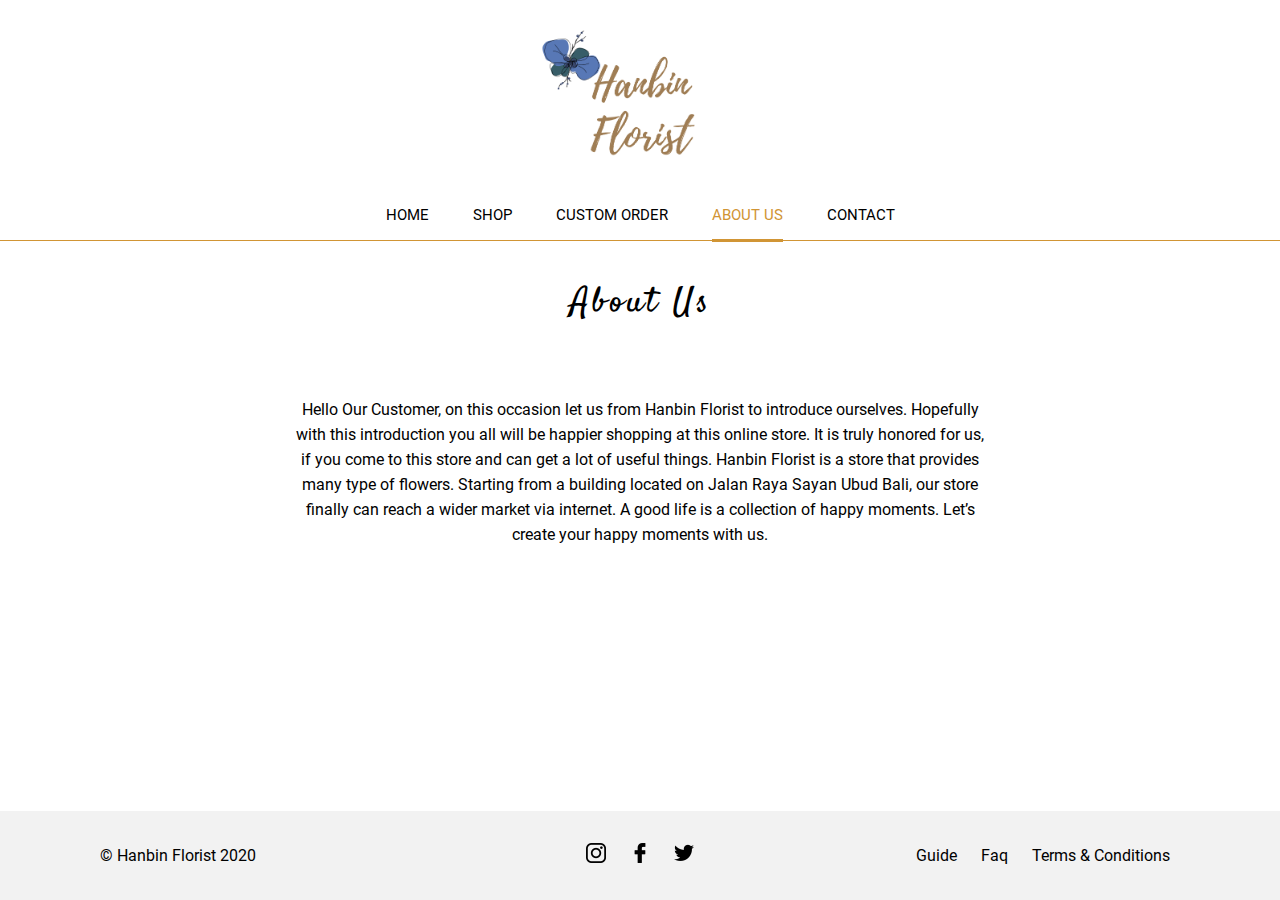
==== about-us.html @ d307f0be "initial commit" ====
<!DOCTYPE html>
<html lang="en">
<head>
    <meta charset="UTF-8">
    <meta name="viewport" content="width=device-width, initial-scale=1.0">
    <title>Hanbin Florist - About Us</title>
    <link rel="stylesheet" href="assets/css/setting.css">
    <link rel="stylesheet" href="assets/css/style.css">
</head>
<body>
    <section class="fit-height">
        <header class="container-fluid header-fluid">
            <nav class="container header">
                <div class="row">
                    <div class="col-12 identity item-middle item-center">
                        <div>
                            <a href="index.html">
                                <img src="assets/img/hanbinlogo.png" alt="">
                            </a>
                        </div>
                    </div>
				</div>
                    <div class="col-12 list-navigation">
                        <ul>
                            <li><a href="index.html">home</a></li>
                            <li><a href="shop.html">shop</a></li>
                            <li><a href="custom-order.html">custom order</a></li>
                            <li class="active"><a href="about-us.html">about us</a></li>
                            <li><a href="contact.html">contact</a></li>
                        </ul>
                    </div>
            	</nav>
        </header>
        <div class="container-fluid about-us-content-section">
            <div class="col-12 content-about-us-title">
                <h2>about us</h2>
            </div>

            <div class="container">
                <div class="col-12 form-section item-center w-100">
                    <div class="col-8">
                        <div class="w-100 content-about-us-desc">
                            <p>
                                Hello Our Customer, on this occasion let us from Hanbin Florist to introduce ourselves. Hopefully with this introduction you all will be happier shopping at this online store. It is truly honored for us, if you come to this store and can get a lot of useful things.
							   	Hanbin Florist is a store that provides many type of flowers. Starting from a building located on Jalan Raya Sayan Ubud Bali, our store finally can reach a wider market via internet.
							   A good life is a collection of happy moments. Let’s create your happy moments with us.
                            </p>
                        </div>
                    </div>
                </div>
            </div>
        </div>
    </section>
    
    <footer class="container-fluid bg-smooth-gray footer-fluid">
        <div class="container">
            <div class="row">
                <div class="col-4 copyright item-middle">
                    <a href="#">
                        &copy; Hanbin Florist 2020
                    </a>
                </div>
                <div class="col-4 list-sosmed item-middle item-center">
                    <ul>
                        <li><a href="#"><img src="assets/img/ig-ico.png" alt=""></a></li>
                        <li><a href="#"><img src="assets/img/fb-ico.png" alt=""></a></li>
                        <li><a href="#"><img src="assets/img/tw-ico.png" alt=""></a></li>
                    </ul>
                </div>
                <div class="col-4 list-web-info">
                    <ul>
                        <li><a href="#">guide</a></li>
                        <li><a href="#">faq</a></li>
                        <li><a href="#">terms & conditions</a></li>
                    </ul>
                </div>
            </div>
        </div>
    </footer>
</body>
</html>
---- assets/css/setting.css ----
*{
    padding: 0;
    margin: 0;
}
*, ::after, ::before {
    box-sizing: border-box;
}

html {
    height: 100%;
}

@font-face {
    font-family: 'RobotoRegular';
    src: url('../fonts/Roboto-Regular.ttf');
}
@font-face {
    font-family: 'SatisfyRegular';
    src: url('../fonts/Satisfy-Regular.ttf');
}

body {
    min-height: 100%;
    display: grid;
    grid-template-rows: 1fr auto;
    font-family: RobotoRegular;    
}

h1, h2{
    font-family: SatisfyRegular;
    font-weight: normal;
    line-height: 60px;
}
h1{ font-size: 55px; letter-spacing: 3px; }
h2{ font-size: 35px; letter-spacing: 3px; }

button, input, optgroup, select, textarea {
    margin: 0;
    font-family: RobotoRegular;
}
textarea{ height: 100px; }
button{ cursor: pointer; }

a{ text-decoration: none; }
p{ margin-bottom: 15px; line-height: 25px; }

.container-fluid {
    width: 100%;
    margin-right: auto;
    margin-left: auto;
}

.container {
    width: 100%;
    padding-right: 15px;
    padding-left: 15px;
    margin-right: auto;
    margin-left: auto;
}

.row{
    display: -webkit-box;
    display: -ms-flexbox;
    display: flex;
    -ms-flex-wrap: wrap;
    flex-wrap: wrap;
}

.col, .col-2, .col-3, .col-4, .col-5, .col-6, .col-7, .col-8, .col-9, .col-10, .col-12{
    position: relative;
    width: 100%;
    min-height: 1px;
    padding-right: 15px;
    padding-left: 15px;
}
.col {
    -ms-flex-preferred-size: 0;
    flex-basis: 0;
    -webkit-box-flex: 1;
    -ms-flex-positive: 1;
    flex-grow: 1;
    max-width: 100%;
}
.col-12 {
    -webkit-box-flex: 0;
    -ms-flex: 0 0 100%;
    flex: 0 0 100%;
    max-width: 100%;
}

.row-grid {
    display: grid;
    grid-gap: 0;
    grid-auto-flow: dense;
}

.row-grid .grid-card{
    position: relative;
    height: 100%;
    width: 100%;
    overflow: hidden;
}
.row-grid .grid-card img {
    width: 100% !important;
    height: 100% !important;
    object-fit: cover;
}

.item-center{
    display: flex;
    justify-content: center;
}
.item-middle{
    display: flex;
    align-items: center;
    vertical-align: middle;
}

.d-flex{ display: flex; }

.w-30{ width: 30%; }
.w-70{ width: 70%; }
.w-100{ width: 100%; }

.h-100{ height: 100%; }

.cmt-0{ margin-top: 0 !important; }

.txt-white{ color: #ffffff; }

.circle-frame{ 
    border-radius: 90px;
}

.form-group {
    margin-bottom: 1.5rem;
}
.form-row {
    display: -webkit-box;
    display: -ms-flexbox;
    display: flex;
    -ms-flex-wrap: wrap;
    flex-wrap: wrap;
    margin-right: -5px;
    margin-left: -5px;
}
.form-row>.col, .form-row>[class*=col-] {
    padding-right: 5px !important;
    padding-left: 5px !important;
}
.form-control {
    display: block;
    width: 100%;
    padding: .375rem .75rem;
    margin-bottom: .5em;
    font-size: 1rem;
    line-height: 1.5;
    color: #495057;
    background-color: #fff;
    background-clip: padding-box;
    border: 1px solid #ced4da;
    border-radius: .25rem;
    transition: border-color .15s ease-in-out,box-shadow .15s ease-in-out;
}

.form-error{
    color: #cc2828;
}

textarea {
    overflow: auto;
    resize: vertical;
}

.bg-smooth-gray{ background: #f2f2f2; }
.bg-gray-dark{ background: #757575; }
.bg-black{ background: #000000; }
.bg-smooth-pink{ background: #ece0d1; }

.txt-red{ color: #cc2828; }

.btn-dark-brown{ background: #38220f; color: #ffffff; border: 1px solid #38220f; transition: all .5s; }
.btn-dark-brown:hover{ background: transparent; color: #38220f; transition: all .5s; }

.btn-radius{
    border-radius: 20px;
}
.btn-orange-shallow{
    background: #f4ad3d;
    color: #ffffff;
    text-transform: uppercase;
    padding: 10px 30px 10px 30px;
    border: 1px solid #f4ad3d;
    transition: all .5s;
}
.btn-orange-shallow:hover{ background: transparent; color: #f4ad3d; transition: all .5s; }

.section-title{ color: #38220f; }

/* container responsive */
@media only screen and (min-width: 576px){
    .container{
        max-width: 540px;
    }
    .row-grid {
        grid-template-columns: 50% 50%;
    }
}
@media only screen and (min-width: 768px){
    .container {
        max-width: 720px;
    }
    .row-grid {
        grid-template-columns: 33.3% 33.3% 33.3%;
    }
}
@media only screen and (min-width: 992px){
    .container {
        max-width: 960px;
    }
    .row-grid {
        grid-template-columns: 25% 25% 25% 25%;
    }
}
@media only screen and (min-width: 1200px){
    .container {
        max-width: 1140px;
    }
    .row-grid {
        grid-template-columns: 25% 25% 25% 25%;
    }
}

/* col responsive */
@media only screen and (min-width: 992px){
    .col-2{
        -webkit-box-flex: 0;
        -ms-flex: 0 0 16.666667%;
        flex: 0 0 16.666667%;
        max-width: 16.666667%;
    }
    .col-3{
        -webkit-box-flex: 0;
        -ms-flex: 0 0 25%;
        flex: 0 0 25%;
        max-width: 25%;
    }
    .col-4 {
        -webkit-box-flex: 0;
        -ms-flex: 0 0 33.333333%;
        flex: 0 0 33.333333%;
        max-width: 33.333333%;
    }
    .col-5 {
        -webkit-box-flex: 0;
        -ms-flex: 0 0 41.666667%;
        flex: 0 0 41.666667%;
        max-width: 41.666667%;
    }
    .col-6 {
        -webkit-box-flex: 0;
        -ms-flex: 0 0 50%;
        flex: 0 0 50%;
        max-width: 50%;
    }
    .col-7 {
        -webkit-box-flex: 0;
        -ms-flex: 0 0 58.333333%;
        flex: 0 0 58.333333%;
        max-width: 58.333333%;
    }
    .col-7 {
        -webkit-box-flex: 0;
        -ms-flex: 0 0 58.333333%;
        flex: 0 0 58.333333%;
        max-width: 58.333333%;
    }
    .col-8 {
        -webkit-box-flex: 0;
        -ms-flex: 0 0 66.666667%;
        flex: 0 0 66.666667%;
        max-width: 66.666667%;
    }
    .col-9 {
        -webkit-box-flex: 0;
        -ms-flex: 0 0 75%;
        flex: 0 0 75%;
        max-width: 75%;
    }
    .col-10 {
        -webkit-box-flex: 0;
        -ms-flex: 0 0 83.333333%;
        flex: 0 0 83.333333%;
        max-width: 83.333333%;
    }
    .col-11 {
        -webkit-box-flex: 0;
        -ms-flex: 0 0 91.666667%;
        flex: 0 0 91.666667%;
        max-width: 91.666667%;
    }
}
---- assets/css/style.css ----
/* Header */
.header-fluid{ border-bottom: 1px solid #d19535; }
.header .row{
    padding: 20px 0px 0px 0px;
}
.header .identity img{ width: 200px; }
.header .identity span{ 
    text-transform: uppercase; 
    color: #ffffff;
    font-size: 20px;
}
.header .identity .shop-icon{
    position: absolute;
    right: 0;
}
.header .identity .shop-icon a{ margin: 0px 10px; }
.header .identity .shop-icon a img{
    width: 20px;
}

.header .list-navigation{
    display: flex;
    justify-content: center;
    align-items: center;
    margin-top: 2em;
    padding-bottom: 1em;
}
.header .list-navigation ul li{
    list-style: none;
    display: inline;
    margin: 0px 10px;
    padding: 0px 10px;
    font-size: 15px;    
    text-transform: uppercase;    
}
.header .list-navigation ul li.active a{    
    border-bottom: 3px solid #d19535;
    color: #d19535;
}
.header .list-navigation ul li a{
    text-decoration: none;
    padding-bottom: 1em;
    color: #000000;
    transition: all .5s;
}
.header .list-navigation ul li a:hover{
    color: #d19535;
    transition: all .5s;
}

/* home */
.welcome-overlay{
    background-image: url("../img/header_banner.jpg");
    background-attachment: fixed;
    background-size: cover;
    background-repeat: no-repeat;
    height: 77vh;
    width: 100%;
    position: relative;
    display: flex; 
    align-items: center;
}
.welcome-overlay:before{
    content: '';
    position: absolute;
    background: #000000;
    opacity: .4;
    width: 100%;
    height: 77vh;
    top: 0;
}
.welcome-overlay .welcome-card{
    display: flex;
    justify-content: center;
}
.welcome-overlay .welcome-card-content{
    text-align: center;
    color: #ffffff;
}
.welcome-overlay .welcome-card-content p{ margin-top: 2em; color: #cccccc; }
.welcome-overlay .welcome-card-content a{ margin-top: 2em; }

/* shop */
.shop-content-section{ padding-top: 2em; }
.shop-content-section .content-shop-title{ text-align: center; text-transform: capitalize; padding-bottom: 4em; }

.shop-content-section .shop-content-product{ width: 100%; }

.shop-content-section .shop-content-product .menu-product-title{ padding-bottom: 1em; }
.shop-content-section .shop-content-product .menu-product-title h4{ text-transform: uppercase; }
.shop-content-section .shop-content-product .menu{ margin-bottom: 2em; }
.shop-content-section .shop-content-product .menu ul li{
    list-style: none;
    margin-bottom: .5em;
}
.shop-content-section .shop-content-product .menu ul li.active > a{ color: #d19535; font-weight: bold; }
.shop-content-section .shop-content-product .menu ul li a{ color: #5f617f; transition: all .5s; text-transform: capitalize; }
.shop-content-section .shop-content-product .menu ul li a:hover{ color: #d19535; transition: all .5s; }

.shop-content-section .shop-content-product .product-list .product-box{ 
    margin-bottom: 1em; 
}
.shop-content-section .shop-content-product .product-list .frame-img,
.shop-content-section .shop-content-product .product-list .frame-img img{ width: 100%; }
.shop-content-section .shop-content-product .product-list .product-box .product-desc{
    padding-top: .5em;
    padding-bottom: 1.5em;
}
.shop-content-section .shop-content-product .product-list .product-box .product-desc h4{ text-transform: uppercase; }
.shop-content-section .shop-content-product .product-list .product-box .product-desc h4 a{ color: #000000; transition: all .5s; }
.shop-content-section .shop-content-product .product-list .product-box .product-desc h4 a:hover{ color: #d19535; transition: all .5s; }
.shop-content-section .shop-content-product .product-list .product-box .product-desc h4,
.shop-content-section .shop-content-product .product-list .product-box .product-desc span{
    margin-top: .5em;
    margin-bottom: .5em;
}

/* Custom Order */
.custom-order-content-section{ padding-top: 2em; padding-bottom: 3em; }
.custom-order-content-section .content-custom-order-title{ text-align: center; text-transform: capitalize; padding-bottom: 4em; }
.custom-order-content-section .form-section form{ margin-top: 3em; }

/* About Us */
.about-us-content-section{ padding-top: 2em; padding-bottom: 3em; }
.about-us-content-section .content-about-us-title{ text-align: center; text-transform: capitalize; padding-bottom: 4em; }
.about-us-content-section .content-about-us-desc{ text-align: center; }

/* Contact */
.contact-content-section{ padding-top: 2em; padding-bottom: 3em; }
.contact-content-section .content-contact-title{ text-align: center; text-transform: capitalize; padding-bottom: 4em; }
.contact-content-section .form-section form{ margin-top: 3em; }

/* footer */
.footer-fluid{ padding: 2em 0em 2em 0em; }
.footer-fluid .copyright a{ 
    font-size: 16px;
    color: #000000;
}

.footer-fluid .list-sosmed ul li{
    list-style: none;
    display: inline;
    margin: 0px 10px;
    font-size: 20px;
    
}
.footer-fluid .list-sosmed ul li a img{ width: 20px; }

.footer-fluid .list-web-info{
    display: flex;
    justify-content: flex-end;
    align-items: center;
}
.footer-fluid .list-web-info ul li{
    list-style: none;
    display: inline;
    margin: 0px 10px;
    font-size: 16px;    
    text-transform: capitalize;
}
.footer-fluid .list-web-info ul li a{
    text-decoration: none;
    color: #000000;
}
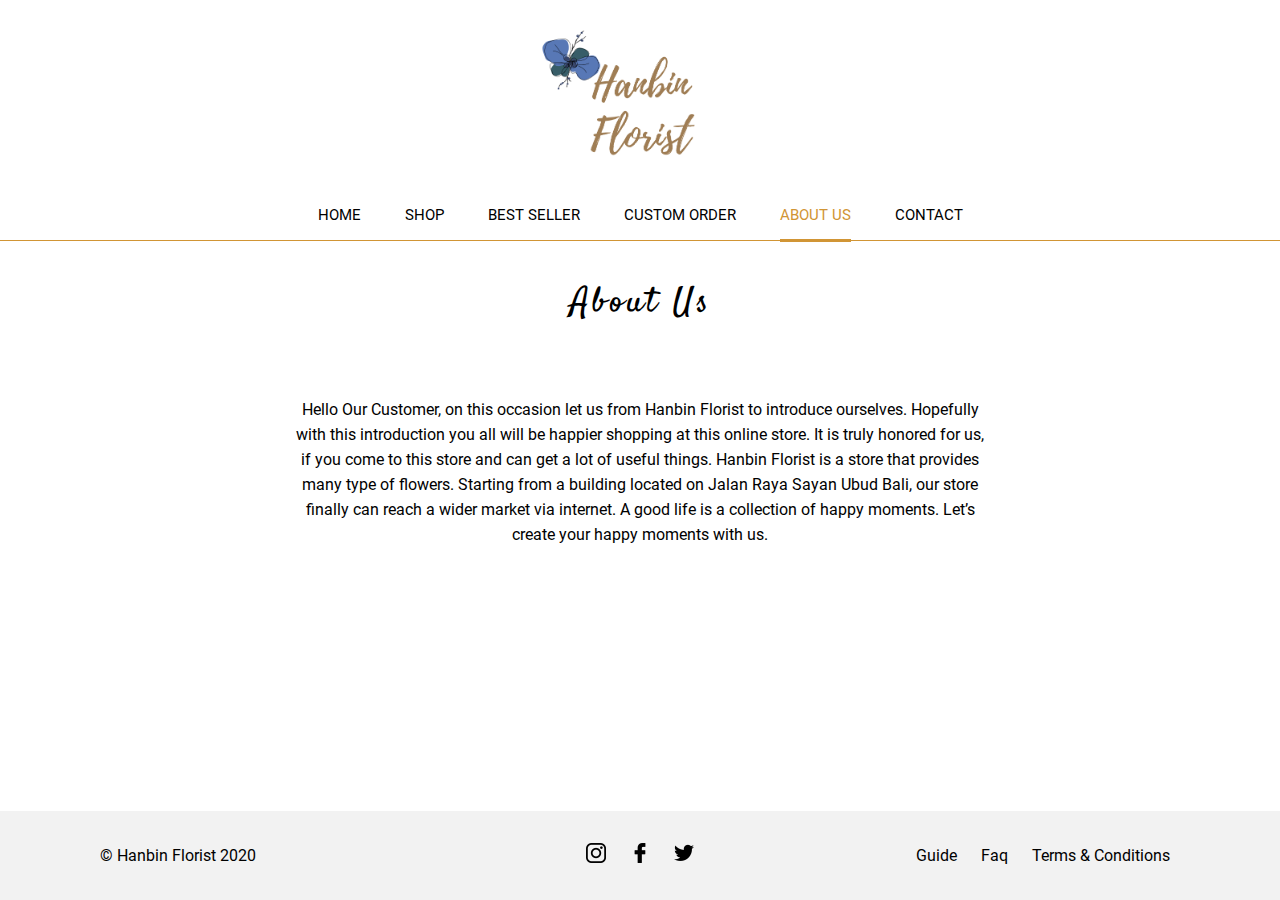
==== commit 8b9a1451: "new page best seller, responsive tablet & mobile version" ====
--- a/about-us.html
+++ b/about-us.html
@@ -6,6 +6,7 @@
     <title>Hanbin Florist - About Us</title>
     <link rel="stylesheet" href="assets/css/setting.css">
     <link rel="stylesheet" href="assets/css/style.css">
+    <link rel="stylesheet" href="assets/css/responsive.css">
 </head>
 <body>
     <section class="fit-height">
@@ -20,16 +21,20 @@
                         </div>
                     </div>
 				</div>
-                    <div class="col-12 list-navigation">
-                        <ul>
-                            <li><a href="index.html">home</a></li>
-                            <li><a href="shop.html">shop</a></li>
-                            <li><a href="custom-order.html">custom order</a></li>
-                            <li class="active"><a href="about-us.html">about us</a></li>
-                            <li><a href="contact.html">contact</a></li>
-                        </ul>
-                    </div>
-            	</nav>
+                <div class="col-12 list-navigation">
+                    <ul>
+                        <li><a href="index.html">home</a></li>
+                        <li><a href="shop.html">shop</a></li>
+                        <li><a href="best-seller.html">best seller</a></li>
+                        <li><a href="custom-order.html">custom order</a></li>
+                        <li class="active"><a href="about-us.html">about us</a></li>
+                        <li><a href="contact.html">contact</a></li>
+                    </ul>
+                </div>
+                <div class="toggle-section item-center">
+                    <img src="assets/img/chevron-down.png" alt="" id="toggle-nav-chevron" class="toggle-nav-dropdown" selector="list-navigation">
+                </div>
+            </nav>
         </header>
         <div class="container-fluid about-us-content-section">
             <div class="col-12 content-about-us-title">
@@ -37,7 +42,7 @@
             </div>
 
             <div class="container">
-                <div class="col-12 form-section item-center w-100">
+                <div class="col-12 about-us-desc-section item-center w-100">
                     <div class="col-8">
                         <div class="w-100 content-about-us-desc">
                             <p>
@@ -77,5 +82,8 @@
             </div>
         </div>
     </footer>
+
+    <script src="assets/plugins/jquery.min.js"></script>
+	<script src="assets/js/main.js"></script>
 </body>
 </html>--- a/assets/css/setting.css
+++ b/assets/css/setting.css
@@ -196,6 +196,7 @@
 .btn-orange-shallow:hover{ background: transparent; color: #f4ad3d; transition: all .5s; }
 
 .section-title{ color: #38220f; }
+.rotate-toggle{ transform: rotate(0deg) !important; }
 
 /* container responsive */
 @media only screen and (min-width: 576px){
--- a/assets/css/style.css
+++ b/assets/css/style.css
@@ -25,6 +25,7 @@
     margin-top: 2em;
     padding-bottom: 1em;
 }
+.header .list-navigation ul{ display: block; }
 .header .list-navigation ul li{
     list-style: none;
     display: inline;
@@ -47,6 +48,9 @@
     color: #d19535;
     transition: all .5s;
 }
+
+.header .toggle-section{ padding-bottom: 2em; display: none; }
+.header .toggle-section .toggle-nav-dropdown{ width: 30px; transform: rotate(180deg); }
 
 /* home */
 .welcome-overlay{
@@ -115,6 +119,41 @@
     margin-bottom: .5em;
 }
 
+/* best seller */
+.best-seller-section{ padding-top: 2em; }
+.best-seller-section .content-shop-title{ text-align: center; text-transform: capitalize; padding-bottom: 4em; }
+
+.best-seller-section .best-seller-product{ width: 100%; }
+
+.best-seller-section .best-seller-product .menu-product-title{ padding-bottom: 1em; }
+.best-seller-section .best-seller-product .menu-product-title h4{ text-transform: uppercase; }
+.best-seller-section .best-seller-product .menu{ margin-bottom: 2em; }
+.best-seller-section .best-seller-product .menu ul li{
+    list-style: none;
+    margin-bottom: .5em;
+}
+.best-seller-section .best-seller-product .menu ul li.active > a{ color: #d19535; font-weight: bold; }
+.best-seller-section .best-seller-product .menu ul li a{ color: #5f617f; transition: all .5s; text-transform: capitalize; }
+.best-seller-section .best-seller-product .menu ul li a:hover{ color: #d19535; transition: all .5s; }
+
+.best-seller-section .best-seller-product .product-list .product-box{ 
+    margin-bottom: 1em; 
+}
+.best-seller-section .best-seller-product .product-list .frame-img,
+.best-seller-section .best-seller-product .product-list .frame-img img{ width: 100%; }
+.best-seller-section .best-seller-product .product-list .product-box .product-desc{
+    padding-top: .5em;
+    padding-bottom: 1.5em;
+}
+.best-seller-section .best-seller-product .product-list .product-box .product-desc h4{ text-transform: uppercase; }
+.best-seller-section .best-seller-product .product-list .product-box .product-desc h4 a{ color: #000000; transition: all .5s; }
+.best-seller-section .best-seller-product .product-list .product-box .product-desc h4 a:hover{ color: #d19535; transition: all .5s; }
+.best-seller-section .best-seller-product .product-list .product-box .product-desc h4,
+.best-seller-section .best-seller-product .product-list .product-box .product-desc span{
+    margin-top: .5em;
+    margin-bottom: .5em;
+}
+
 /* Custom Order */
 .custom-order-content-section{ padding-top: 2em; padding-bottom: 3em; }
 .custom-order-content-section .content-custom-order-title{ text-align: center; text-transform: capitalize; padding-bottom: 4em; }
--- a/assets/css/responsive.css
+++ b/assets/css/responsive.css
@@ -0,0 +1,49 @@
+@media screen and (max-width: 576px){
+    /* custom order */
+    .custom-order-content-section .form-section .form-row .col,
+    .contact-content-section .form-section .form-row .col{
+        max-width: 100%;
+        flex: 0 0 100%;
+        margin-bottom: 1.5rem;
+    }
+    .custom-order-content-section .form-section .form-row .col:last-child,
+    .contact-content-section .form-section .form-row .col:last-child{
+        margin-bottom: 0rem;
+    }
+}
+@media screen and (max-width: 992px){
+    .header .list-navigation ul{
+        width: 100%;
+        display: none;
+    }
+    .header .list-navigation li{
+        width: 100%;
+        display: block !important;
+        padding: .5em 0em !important;
+    }
+    .header .list-navigation li a{ padding-bottom: 0 !important; }
+
+    .header .toggle-section{ display: flex; }
+    
+    /* shop */
+    /* best seller */
+    /* custom order */
+    /* about us */
+    /* contact */
+    .shop-content-section .shop-content-product .product-list .product-box,
+    .best-seller-section .best-seller-product .product-list .product-box,
+    .custom-order-content-section .form-section,
+    .custom-order-content-section .form-section .col-8,
+    .about-us-content-section .about-us-desc-section,
+    .about-us-content-section .about-us-desc-section .col-8,
+    .contact-content-section .form-section,
+    .contact-content-section .form-section .col-8{
+        padding-left: 0 !important;
+        padding-right: 0 !important;
+    }
+
+    .footer-fluid .copyright,
+    .footer-fluid .list-web-info{ justify-content: center; }
+    .footer-fluid .list-sosmed,
+    .footer-fluid .list-web-info{ margin-top: 1em; }
+}
